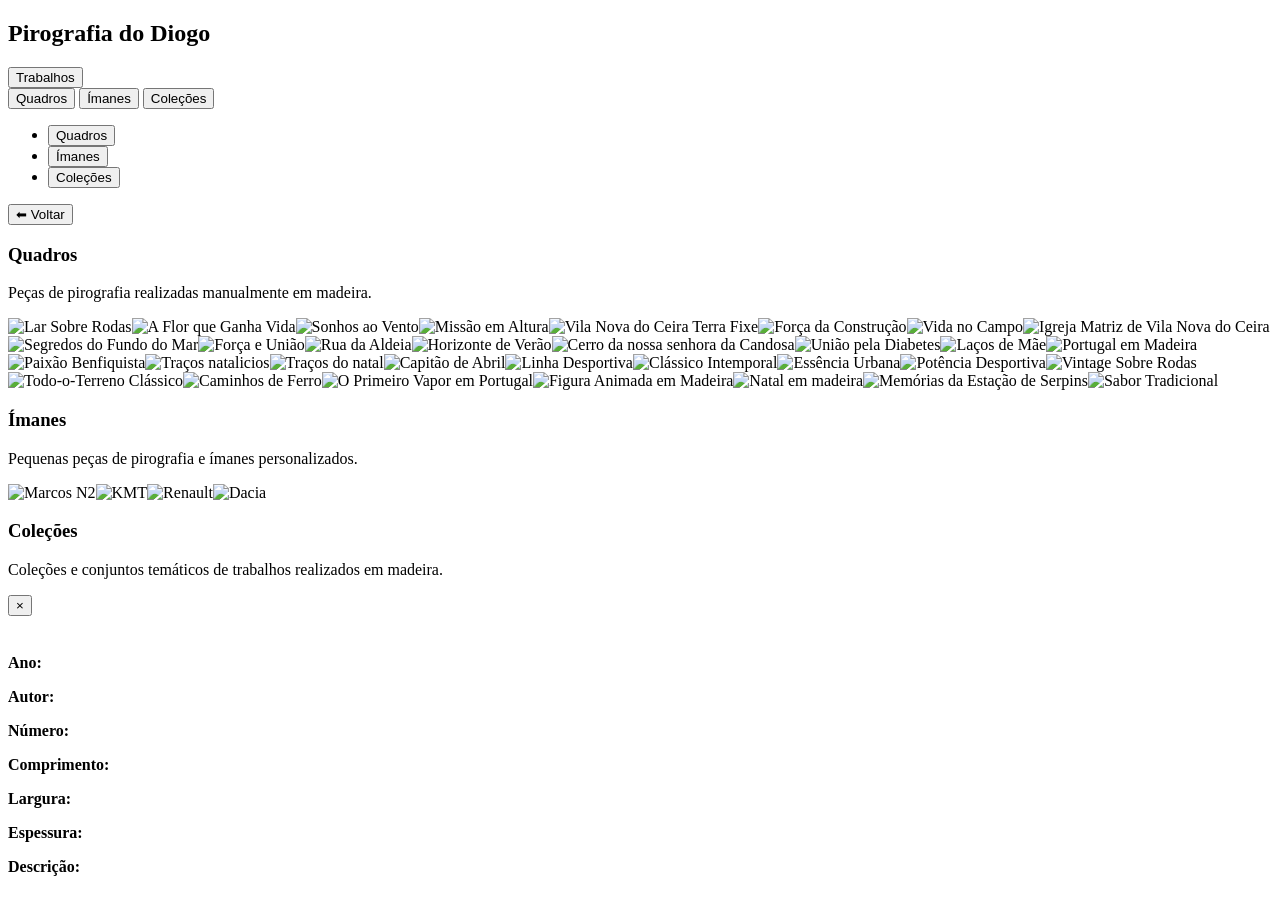
==== quadros.html @ be5df2a4 "Update quadros.html Signed-off-by: diogoarquiteto490-sys <diogoarquiteto490@gmail.com>" ====
<!DOCTYPE html>
<html lang="pt">
<head>
  <meta charset="UTF-8">
  <meta name="viewport" content="width=device-width, initial-scale=1.0">
  <title>Portfólio - Pirografia do Diogo</title>
  <link rel="stylesheet" href="style.css">
</head>
<body>
  <section id="capa">
    <div class="capa-conteudo">
      <h1 class="titulo-capa">Pirografia do Diogo</h1>
      <div class="capa-botoes">
        <button id="btnTrabalhos">Trabalhos</button>
      </div>
      <div id="subBotoes" class="hidden">
        <button class="btn-sub" data-target="quadros">Quadros</button>
        <button class="btn-sub" data-target="imans">Ímanes</button>
        <button class="btn-sub" data-target="colecoes">Coleções</button>
      </div>
    </div>
  </section>

  <section id="site" class="hidden">
    <nav class="tabs">
      <ul>
        <li><button class="tab active" data-tab="quadros">Quadros</button></li>
        <li><button class="tab" data-tab="imans">Ímanes</button></li>
        <li><button class="tab" data-tab="colecoes">Coleções</button></li>
      </ul>
    </nav>

    <button id="voltarCapa" class="voltar-menu">⬅ Voltar</button>

    <main>
      <section id="quadros" class="tab-content active">
        <h1>Quadros</h1>
        <p class="texto">Peças de pirografia realizadas manualmente em madeira.</p>
        <div id="listaQuadros" class="galeria"></div>
      </section>

      <section id="imans" class="tab-content">
        <h1>Ímanes</h1>
        <p class="texto">Pequenas peças de pirografia e ímanes personalizados.</p>
        <div id="listaImans" class="galeria"></div>
      </section>

      <section id="colecoes" class="tab-content">
        <h1>Coleções</h1>
        <p class="texto">Coleções e conjuntos temáticos de trabalhos realizados em madeira.</p>
        <div id="listaColecoes" class="galeria"></div>
      </section>
    </main>
  </section>

  <div id="modal" class="modal hidden">
    <div class="modal-box">
      <button class="close" aria-label="Fechar">&times;</button>
      <div class="modal-flex">
        <div class="modal-col-img">
          <img id="modalImg" src="" alt="">
        </div>
        <div class="modal-col-info">
          <h2 id="modalTitulo"></h2>
          <p><strong>Ano:</strong> <span id="modalAno"></span></p>
          <p><strong>Autor:</strong> <span id="modalAutor"></span></p>
          <p><strong>Número:</strong> <span id="modalNumero"></span></p>
          <p><strong>Comprimento:</strong> <span id="modalComp"></span></p>
          <p><strong>Largura:</strong> <span id="modalLarg"></span></p>
          <p><strong>Espessura:</strong> <span id="modalEsp"></span></p>
          <p><strong>Descrição:</strong></p>
          <p id="modalDesc"></p>
        </div>
      </div>
    </div>
  </div>

  <script src="script.js"></script>
</body>
</html>
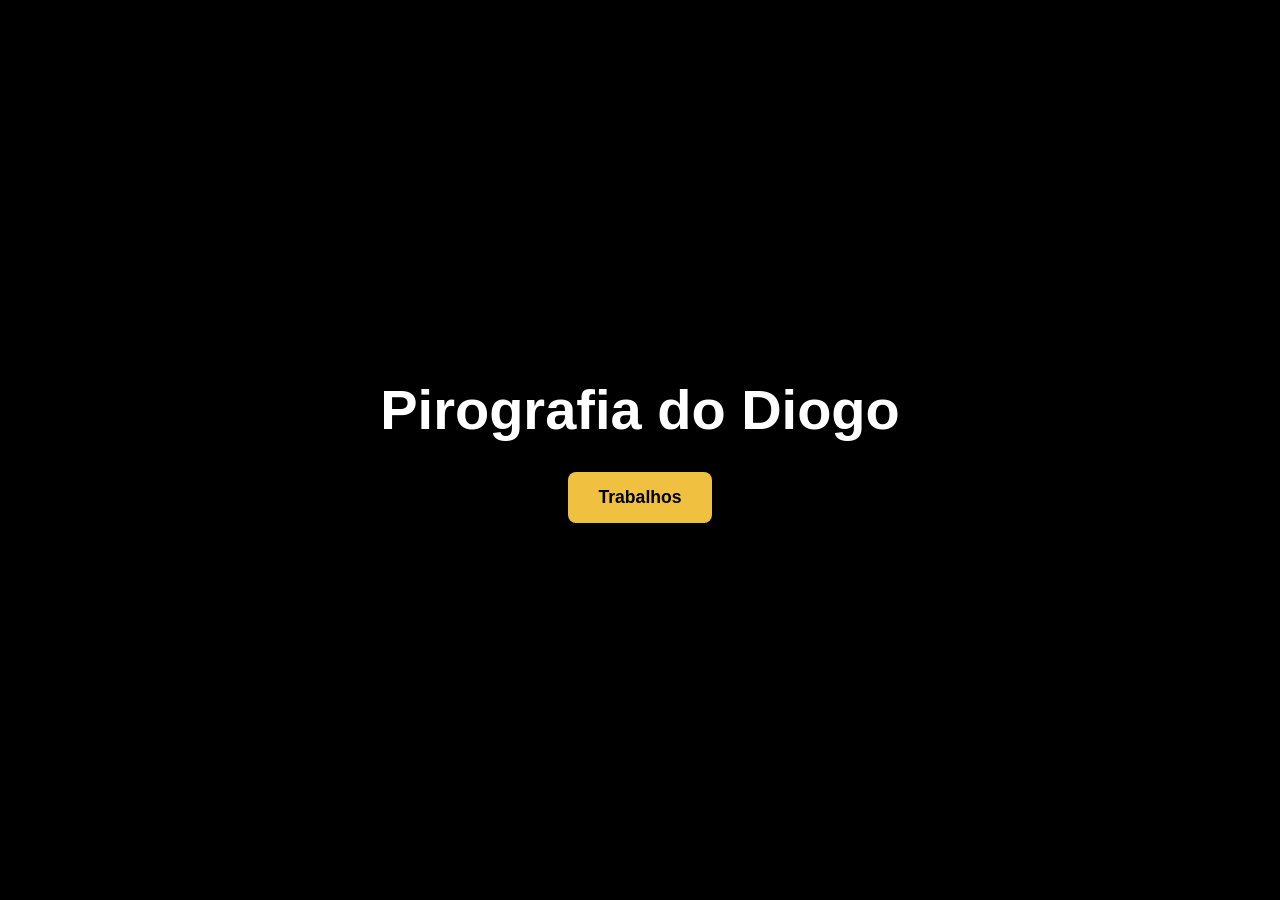
==== commit c1fa7cc7: "Refactor quadros.html structure and content Signed-off-by: diogoarquiteto490-sys <diogoarquiteto490@" ====
--- a/quadros.html
+++ b/quadros.html
@@ -3,10 +3,12 @@
 <head>
   <meta charset="UTF-8">
   <meta name="viewport" content="width=device-width, initial-scale=1.0">
-  <title>Portfólio - Pirografia do Diogo</title>
+  <title>Pirografia do Diogo</title>
   <link rel="stylesheet" href="style.css">
 </head>
 <body>
+
+  <!-- CAPA INICIAL -->
   <section id="capa">
     <div class="capa-conteudo">
       <h1 class="titulo-capa">Pirografia do Diogo</h1>
@@ -21,55 +23,61 @@
     </div>
   </section>
 
+  <!-- SITE PRINCIPAL -->
   <section id="site" class="hidden">
-    <nav class="tabs">
+    <header class="tabs">
       <ul>
-        <li><button class="tab active" data-tab="quadros">Quadros</button></li>
+        <li><button class="tab" data-tab="quadros">Quadros</button></li>
         <li><button class="tab" data-tab="imans">Ímanes</button></li>
         <li><button class="tab" data-tab="colecoes">Coleções</button></li>
       </ul>
-    </nav>
-
-    <button id="voltarCapa" class="voltar-menu">⬅ Voltar</button>
+      <button id="voltarCapa" class="voltar-menu">⬅ Voltar ao Menu</button>
+    </header>
 
     <main>
-      <section id="quadros" class="tab-content active">
-        <h1>Quadros</h1>
-        <p class="texto">Peças de pirografia realizadas manualmente em madeira.</p>
+      <!-- ABA QUADROS -->
+      <div id="quadros" class="tab-content">
+        <h2>Galeria de Quadros</h2>
         <div id="listaQuadros" class="galeria"></div>
-      </section>
+      </div>
 
-      <section id="imans" class="tab-content">
-        <h1>Ímanes</h1>
-        <p class="texto">Pequenas peças de pirografia e ímanes personalizados.</p>
+      <!-- ABA ÍMANES -->
+      <div id="imans" class="tab-content">
+        <h2>Galeria de Ímanes</h2>
         <div id="listaImans" class="galeria"></div>
-      </section>
+      </div>
 
-      <section id="colecoes" class="tab-content">
-        <h1>Coleções</h1>
-        <p class="texto">Coleções e conjuntos temáticos de trabalhos realizados em madeira.</p>
+      <!-- ABA COLEÇÕES -->
+      <div id="colecoes" class="tab-content">
+        <h2>Galeria de Coleções</h2>
         <div id="listaColecoes" class="galeria"></div>
-      </section>
+      </div>
     </main>
+
+    <footer class="rodape">
+      <p>&copy; Pirografia do Diogo - Todos os direitos reservados</p>
+    </footer>
   </section>
 
+  <!-- MODAL DE DETALHES -->
   <div id="modal" class="modal hidden">
     <div class="modal-box">
-      <button class="close" aria-label="Fechar">&times;</button>
+      <span class="close">&times;</span>
       <div class="modal-flex">
         <div class="modal-col-img">
-          <img id="modalImg" src="" alt="">
+          <img id="modalImg" src="" alt="Imagem da peça">
         </div>
         <div class="modal-col-info">
           <h2 id="modalTitulo"></h2>
           <p><strong>Ano:</strong> <span id="modalAno"></span></p>
           <p><strong>Autor:</strong> <span id="modalAutor"></span></p>
-          <p><strong>Número:</strong> <span id="modalNumero"></span></p>
+          <p><strong>Nº Peça:</strong> <span id="modalNumero"></span></p>
           <p><strong>Comprimento:</strong> <span id="modalComp"></span></p>
           <p><strong>Largura:</strong> <span id="modalLarg"></span></p>
           <p><strong>Espessura:</strong> <span id="modalEsp"></span></p>
+          <br>
           <p><strong>Descrição:</strong></p>
-          <p id="modalDesc"></p>
+          <p id="modalDesc" class="texto"></p>
         </div>
       </div>
     </div>
--- a/style.css
+++ b/style.css
@@ -0,0 +1,648 @@
+/* ==========================================
+   RESET
+   ========================================== */
+
+* {
+    margin: 0;
+    padding: 0;
+    box-sizing: border-box;
+}
+
+
+/* ==========================================
+   BODY
+   ========================================== */
+
+body {
+    font-family: 'Segoe UI', sans-serif;
+    background: #000;
+    color: #fff;
+}
+
+
+/* ==========================================
+   CLASSE HIDDEN
+   ========================================== */
+
+.hidden {
+    display: none !important;
+}
+
+
+/* ==========================================
+   CAPA
+   ========================================== */
+
+#capa {
+    height: 100vh;
+
+    background: url("logo.svg") center/cover no-repeat;
+
+    display: flex;
+    align-items: center;
+    justify-content: center;
+}
+
+
+.capa-conteudo {
+    background: rgba(0, 0, 0, 0.6);
+
+    padding: 40px;
+
+    border-radius: 15px;
+
+    text-align: center;
+}
+
+
+/* ==========================================
+   TÍTULO DA CAPA
+   ========================================== */
+
+.titulo-capa {
+    font-size: 3.5rem;
+
+    color: #fff;
+
+    margin-bottom: 30px;
+
+    text-shadow: 2px 2px 10px rgba(0, 0, 0, 1);
+}
+
+
+/* ==========================================
+   BOTÕES DA CAPA
+   ========================================== */
+
+.capa-botoes {
+    display: flex;
+
+    gap: 20px;
+
+    justify-content: center;
+}
+
+
+.capa-botoes button {
+    padding: 15px 30px;
+
+    cursor: pointer;
+
+    background: #f0c040;
+
+    border: none;
+
+    border-radius: 8px;
+
+    font-weight: bold;
+
+    font-size: 1.1rem;
+
+    transition: 0.3s;
+}
+
+
+.capa-botoes button:hover {
+    transform: scale(1.05);
+
+    background: #ffd45c;
+}
+
+
+/* ==========================================
+   SUB-BOTÕES
+   ========================================== */
+
+#subBotoes {
+    margin-top: 25px;
+
+    display: flex;
+
+    gap: 15px;
+
+    justify-content: center;
+
+    flex-wrap: wrap;
+}
+
+
+.btn-sub {
+    background: #fff !important;
+
+    color: #000 !important;
+
+    padding: 10px 25px !important;
+
+    border: 2px solid #f0c040 !important;
+
+    font-weight: bold;
+
+    border-radius: 5px;
+
+    cursor: pointer;
+
+    transition: 0.3s;
+}
+
+
+.btn-sub:hover {
+    background: #f0c040 !important;
+
+    color: #000 !important;
+
+    transform: scale(1.05);
+}
+
+
+/* ==========================================
+   BOTÃO COLEÇÕES
+   ========================================== */
+
+.btn-sub[data-target="colecoes"] {
+    background: #fff !important;
+
+    color: #000 !important;
+
+    border: 2px solid #f0c040 !important;
+}
+
+
+.btn-sub[data-target="colecoes"]:hover {
+    background: #f0c040 !important;
+
+    color: #000 !important;
+
+    transform: scale(1.05);
+}
+
+
+/* ==========================================
+   SITE
+   ========================================== */
+
+.tabs {
+    background: #111;
+
+    border-bottom: 1px solid #333;
+
+    padding: 10px;
+}
+
+
+.tabs ul {
+    list-style: none;
+
+    display: flex;
+
+    justify-content: center;
+
+    gap: 20px;
+
+    flex-wrap: wrap;
+}
+
+
+.tab {
+    background: none;
+
+    border: none;
+
+    color: #aaa;
+
+    cursor: pointer;
+
+    font-size: 1rem;
+
+    padding: 10px;
+
+    transition: 0.3s;
+}
+
+
+.tab:hover {
+    color: #fff;
+}
+
+
+.tab.active {
+    color: #f0c040;
+
+    border-bottom: 2px solid #f0c040;
+}
+
+
+.tab-content {
+    display: none;
+
+    padding: 40px;
+
+    text-align: center;
+}
+
+
+.tab-content.active {
+    display: block;
+}
+
+
+/* ==========================================
+   BOTÃO VOLTAR
+   ========================================== */
+
+.voltar-menu {
+    background: #333;
+
+    color: #fff;
+
+    border: none;
+
+    padding: 10px 20px;
+
+    cursor: pointer;
+
+    margin: 15px;
+
+    border-radius: 5px;
+
+    transition: 0.3s;
+}
+
+
+.voltar-menu:hover {
+    background: #f0c040;
+
+    color: #000;
+}
+
+
+/* ==========================================
+   GALERIA
+   ========================================== */
+
+.galeria {
+    display: flex;
+
+    flex-wrap: wrap;
+
+    justify-content: center;
+
+    gap: 20px;
+}
+
+
+.galeria img {
+    width: 180px;
+
+    height: 180px;
+
+    object-fit: cover;
+
+    border: 6px solid #3d2b1f;
+
+    padding: 3px;
+
+    background: #000;
+
+    box-shadow: 5px 5px 15px rgba(0, 0, 0, 0.8);
+
+    cursor: pointer;
+
+    transition: 0.3s;
+}
+
+
+.galeria img:hover {
+    transform: scale(1.1);
+
+    border-color: #f0c040;
+}
+
+
+/* ==========================================
+   COLEÇÕES
+   ========================================== */
+
+#colecoes {
+    width: 100%;
+}
+
+
+#listaColecoes {
+    display: flex;
+
+    flex-wrap: wrap;
+
+    justify-content: center;
+
+    gap: 20px;
+
+    margin-top: 25px;
+}
+
+
+#listaColecoes img {
+    width: 180px;
+
+    height: 180px;
+
+    object-fit: cover;
+
+    border: 6px solid #3d2b1f;
+
+    padding: 3px;
+
+    background: #000;
+
+    box-shadow: 5px 5px 15px rgba(0, 0, 0, 0.8);
+
+    cursor: pointer;
+
+    transition: 0.3s;
+}
+
+
+#listaColecoes img:hover {
+    transform: scale(1.1);
+
+    border-color: #f0c040;
+}
+
+
+/* ==========================================
+   MODAL
+   ========================================== */
+
+.modal {
+    position: fixed;
+
+    inset: 0;
+
+    background: rgba(0, 0, 0, 0.95);
+
+    display: flex;
+
+    align-items: center;
+
+    justify-content: center;
+
+    z-index: 3000;
+}
+
+
+/* ==========================================
+   CAIXA DO MODAL
+   ========================================== */
+
+.modal-box {
+    background: #000;
+
+    width: 900px;
+
+    height: 600px;
+
+    max-width: 95vw;
+
+    max-height: 90vh;
+
+    padding: 50px 30px;
+
+    border: 1px solid #333;
+
+    position: relative;
+
+    overflow: hidden;
+}
+
+
+/* ==========================================
+   MODAL - ESTRUTURA
+   ========================================== */
+
+.modal-flex {
+    display: flex;
+
+    height: 100%;
+
+    gap: 40px;
+}
+
+
+/* ==========================================
+   MODAL - IMAGEM
+   ========================================== */
+
+.modal-col-img {
+    flex: 0 0 500px;
+
+    height: 100%;
+
+    display: flex;
+
+    align-items: center;
+
+    justify-content: center;
+}
+
+
+.modal-col-img img {
+    max-width: 100%;
+
+    max-height: 100%;
+
+    object-fit: contain;
+
+    border: 1px solid #222;
+}
+
+
+/* ==========================================
+   MODAL - INFORMAÇÕES
+   ========================================== */
+
+.modal-col-info {
+    flex: 1;
+
+    color: #888;
+
+    text-align: left;
+
+    overflow-y: auto;
+}
+
+
+.modal-col-info span {
+    text-decoration: underline;
+
+    color: #ccc;
+}
+
+
+/* ==========================================
+   BOTÃO FECHAR MODAL
+   ========================================== */
+
+.close {
+    position: absolute;
+
+    top: 10px;
+
+    right: 20px;
+
+    font-size: 2.5rem;
+
+    cursor: pointer;
+
+    color: #fff;
+
+    transition: 0.3s;
+}
+
+
+.close:hover {
+    color: #f0c040;
+
+    transform: scale(1.1);
+}
+
+
+/* ==========================================
+   TEXTO
+   ========================================== */
+
+.texto {
+    color: white;
+
+    font-size: 16px;
+
+    margin-top: 20px;
+
+    text-align: justify;
+
+    max-width: 1200px;
+
+    margin-left: auto;
+
+    margin-right: auto;
+
+    line-height: 1.6;
+
+    display: block;
+}
+
+
+/* ==========================================
+   RODAPÉ
+   ========================================== */
+
+.rodape {
+    width: 100%;
+
+    background: #000;
+
+    color: white;
+
+    text-align: center;
+
+    padding: 20px;
+
+    font-size: 20px;
+
+    font-weight: bold;
+
+    border-top: 1px solid #333;
+}
+
+
+/* ==========================================
+   RESPONSIVO
+   ========================================== */
+
+@media (max-width: 850px) {
+
+    .modal-box {
+        width: 95%;
+
+        height: auto;
+
+        padding-top: 60px;
+
+        overflow-y: auto;
+    }
+
+
+    .modal-flex {
+        flex-direction: column;
+    }
+
+
+    .modal-col-img {
+        flex: 0 0 auto;
+
+        width: 100%;
+
+        height: 300px;
+    }
+
+}
+
+
+/* ==========================================
+   RESPONSIVO - TELEMÓVEL
+   ========================================== */
+
+@media (max-width: 600px) {
+
+    .titulo-capa {
+        font-size: 2.3rem;
+    }
+
+
+    .capa-conteudo {
+        width: 90%;
+
+        padding: 25px;
+    }
+
+
+    .capa-botoes {
+        flex-direction: column;
+
+        gap: 10px;
+    }
+
+
+    #subBotoes {
+        flex-direction: column;
+
+        align-items: center;
+    }
+
+
+    .btn-sub {
+        width: 200px;
+    }
+
+
+    .tab-content {
+        padding: 25px 10px;
+    }
+
+
+    .galeria {
+        gap: 12px;
+    }
+
+
+    .galeria img,
+    #listaColecoes img {
+        width: 140px;
+
+        height: 140px;
+    }
+
+
+    .modal-col-img {
+        height: 250px;
+    }
+
+}
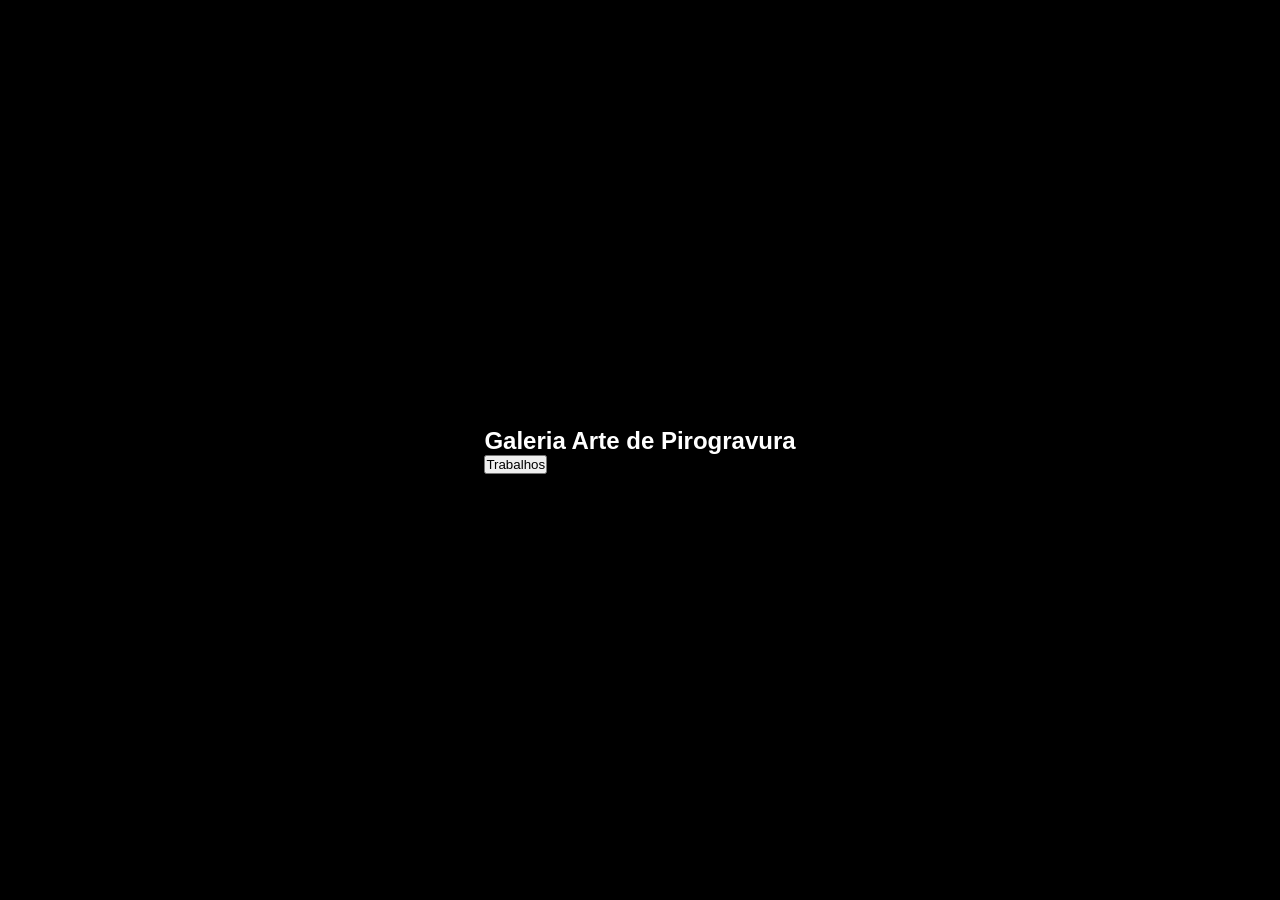
==== commit 8b5994bb: "Update title and structure of quadros.html Signed-off-by: diogoarquiteto490-sys <diogoarquiteto490@g" ====
--- a/quadros.html
+++ b/quadros.html
@@ -3,19 +3,19 @@
 <head>
   <meta charset="UTF-8">
   <meta name="viewport" content="width=device-width, initial-scale=1.0">
-  <title>Pirografia do Diogo</title>
+  <title>Galeria Arte de Pirogravura</title>
   <link rel="stylesheet" href="style.css">
 </head>
 <body>
 
   <!-- CAPA INICIAL -->
-  <section id="capa">
-    <div class="capa-conteudo">
-      <h1 class="titulo-capa">Pirografia do Diogo</h1>
-      <div class="capa-botoes">
-        <button id="btnTrabalhos">Trabalhos</button>
-      </div>
-      <div id="subBotoes" class="hidden">
+  <section id="capa" class="capa">
+    <div class="capa-content">
+      <h1>Galeria Arte de Pirogravura</h1>
+      <button id="btnTrabalhos" class="btn-main">Trabalhos</button>
+      
+      <!-- SUB-BOTÕES DA CAPA -->
+      <div id="subBotoes" class="sub-botoes hidden">
         <button class="btn-sub" data-target="quadros">Quadros</button>
         <button class="btn-sub" data-target="imans">Ímanes</button>
         <button class="btn-sub" data-target="colecoes">Coleções</button>
@@ -23,61 +23,52 @@
     </div>
   </section>
 
-  <!-- SITE PRINCIPAL -->
+  <!-- ÁREA PRINCIPAL DO SITE -->
   <section id="site" class="hidden">
+    <!-- MENU SUPERIOR (TABS) -->
     <header class="tabs">
       <ul>
-        <li><button class="tab" data-tab="quadros">Quadros</button></li>
+        <li><button class="tab active" data-tab="quadros">Quadros</button></li>
         <li><button class="tab" data-tab="imans">Ímanes</button></li>
         <li><button class="tab" data-tab="colecoes">Coleções</button></li>
       </ul>
       <button id="voltarCapa" class="voltar-menu">⬅ Voltar ao Menu</button>
     </header>
 
+    <!-- CONTEÚDO DAS ABAS -->
     <main>
-      <!-- ABA QUADROS -->
-      <div id="quadros" class="tab-content">
-        <h2>Galeria de Quadros</h2>
+      <!-- Secção Quadros -->
+      <div id="quadros" class="tab-content active">
         <div id="listaQuadros" class="galeria"></div>
       </div>
 
-      <!-- ABA ÍMANES -->
+      <!-- Secção Ímanes -->
       <div id="imans" class="tab-content">
-        <h2>Galeria de Ímanes</h2>
         <div id="listaImans" class="galeria"></div>
       </div>
 
-      <!-- ABA COLEÇÕES -->
+      <!-- Secção Coleções -->
       <div id="colecoes" class="tab-content">
-        <h2>Galeria de Coleções</h2>
         <div id="listaColecoes" class="galeria"></div>
       </div>
     </main>
-
-    <footer class="rodape">
-      <p>&copy; Pirografia do Diogo - Todos os direitos reservados</p>
-    </footer>
   </section>
 
   <!-- MODAL DE DETALHES -->
   <div id="modal" class="modal hidden">
-    <div class="modal-box">
+    <div class="modal-content">
       <span class="close">&times;</span>
-      <div class="modal-flex">
-        <div class="modal-col-img">
-          <img id="modalImg" src="" alt="Imagem da peça">
-        </div>
-        <div class="modal-col-info">
+      <div class="modal-body">
+        <img id="modalImg" src="" alt="Imagem do trabalho">
+        <div class="modal-info">
           <h2 id="modalTitulo"></h2>
           <p><strong>Ano:</strong> <span id="modalAno"></span></p>
           <p><strong>Autor:</strong> <span id="modalAutor"></span></p>
-          <p><strong>Nº Peça:</strong> <span id="modalNumero"></span></p>
+          <p><strong>Número:</strong> <span id="modalNumero"></span></p>
           <p><strong>Comprimento:</strong> <span id="modalComp"></span></p>
           <p><strong>Largura:</strong> <span id="modalLarg"></span></p>
           <p><strong>Espessura:</strong> <span id="modalEsp"></span></p>
-          <br>
-          <p><strong>Descrição:</strong></p>
-          <p id="modalDesc" class="texto"></p>
+          <p id="modalDesc"></p>
         </div>
       </div>
     </div>
--- a/style.css
+++ b/style.css
@@ -1,648 +1,255 @@
-/* ==========================================
-   RESET
-   ========================================== */
-
-* {
-    margin: 0;
-    padding: 0;
-    box-sizing: border-box;
-}
-
-
-/* ==========================================
-   BODY
-   ========================================== */
-
-body {
-    font-family: 'Segoe UI', sans-serif;
-    background: #000;
-    color: #fff;
-}
-
-
-/* ==========================================
-   CLASSE HIDDEN
-   ========================================== */
-
-.hidden {
-    display: none !important;
-}
-
-
-/* ==========================================
-   CAPA
-   ========================================== */
-
-#capa {
-    height: 100vh;
-
-    background: url("logo.svg") center/cover no-repeat;
-
-    display: flex;
-    align-items: center;
-    justify-content: center;
-}
-
-
-.capa-conteudo {
-    background: rgba(0, 0, 0, 0.6);
-
-    padding: 40px;
-
-    border-radius: 15px;
-
-    text-align: center;
-}
-
-
-/* ==========================================
-   TÍTULO DA CAPA
-   ========================================== */
+* { 
+  margin: 0; 
+  padding: 0; 
+  box-sizing: border-box; 
+}
+
+body { 
+  font-family: 'Segoe UI', sans-serif; 
+  background: #000; 
+  color: #fff; 
+}
+
+.hidden { 
+  display: none !important; 
+}
+
+/* CAPA */
+#capa { 
+  height: 100vh; 
+  background: url("logo.svg") center/cover no-repeat; 
+  display: flex; 
+  align-items: center; 
+  justify-content: center; 
+}
+
+.capa-conteudo { 
+  background: rgba(0,0,0,0.6); 
+  padding: 40px; 
+  border-radius: 15px; 
+  text-align: center; 
+}
 
 .titulo-capa {
-    font-size: 3.5rem;
-
-    color: #fff;
-
-    margin-bottom: 30px;
-
-    text-shadow: 2px 2px 10px rgba(0, 0, 0, 1);
-}
-
-
-/* ==========================================
-   BOTÕES DA CAPA
-   ========================================== */
-
-.capa-botoes {
-    display: flex;
-
-    gap: 20px;
-
-    justify-content: center;
-}
-
-
-.capa-botoes button {
-    padding: 15px 30px;
-
-    cursor: pointer;
-
-    background: #f0c040;
-
-    border: none;
-
-    border-radius: 8px;
-
-    font-weight: bold;
-
-    font-size: 1.1rem;
-
-    transition: 0.3s;
-}
-
-
-.capa-botoes button:hover {
-    transform: scale(1.05);
-
-    background: #ffd45c;
-}
-
-
-/* ==========================================
-   SUB-BOTÕES
-   ========================================== */
-
-#subBotoes {
-    margin-top: 25px;
-
-    display: flex;
-
-    gap: 15px;
-
-    justify-content: center;
-
-    flex-wrap: wrap;
-}
-
-
-.btn-sub {
-    background: #fff !important;
-
-    color: #000 !important;
-
-    padding: 10px 25px !important;
-
-    border: 2px solid #f0c040 !important;
-
-    font-weight: bold;
-
-    border-radius: 5px;
-
-    cursor: pointer;
-
-    transition: 0.3s;
-}
-
-
-.btn-sub:hover {
-    background: #f0c040 !important;
-
-    color: #000 !important;
-
-    transform: scale(1.05);
-}
-
-
-/* ==========================================
-   BOTÃO COLEÇÕES
-   ========================================== */
-
-.btn-sub[data-target="colecoes"] {
-    background: #fff !important;
-
-    color: #000 !important;
-
-    border: 2px solid #f0c040 !important;
-}
-
-
-.btn-sub[data-target="colecoes"]:hover {
-    background: #f0c040 !important;
-
-    color: #000 !important;
-
-    transform: scale(1.05);
-}
-
-
-/* ==========================================
-   SITE
-   ========================================== */
-
-.tabs {
-    background: #111;
-
-    border-bottom: 1px solid #333;
-
-    padding: 10px;
-}
-
-
-.tabs ul {
-    list-style: none;
-
-    display: flex;
-
-    justify-content: center;
-
-    gap: 20px;
-
-    flex-wrap: wrap;
-}
-
-
-.tab {
-    background: none;
-
-    border: none;
-
-    color: #aaa;
-
-    cursor: pointer;
-
-    font-size: 1rem;
-
-    padding: 10px;
-
-    transition: 0.3s;
-}
-
-
-.tab:hover {
-    color: #fff;
-}
-
-
-.tab.active {
-    color: #f0c040;
-
-    border-bottom: 2px solid #f0c040;
-}
-
-
-.tab-content {
-    display: none;
-
-    padding: 40px;
-
-    text-align: center;
-}
-
-
-.tab-content.active {
-    display: block;
-}
-
-
-/* ==========================================
-   BOTÃO VOLTAR
-   ========================================== */
-
-.voltar-menu {
-    background: #333;
-
-    color: #fff;
-
-    border: none;
-
-    padding: 10px 20px;
-
-    cursor: pointer;
-
-    margin: 15px;
-
-    border-radius: 5px;
-
-    transition: 0.3s;
-}
-
-
-.voltar-menu:hover {
-    background: #f0c040;
-
-    color: #000;
-}
-
-
-/* ==========================================
-   GALERIA
-   ========================================== */
-
-.galeria {
-    display: flex;
-
-    flex-wrap: wrap;
-
-    justify-content: center;
-
-    gap: 20px;
-}
-
-
-.galeria img {
-    width: 180px;
-
-    height: 180px;
-
-    object-fit: cover;
-
-    border: 6px solid #3d2b1f;
-
-    padding: 3px;
-
-    background: #000;
-
-    box-shadow: 5px 5px 15px rgba(0, 0, 0, 0.8);
-
-    cursor: pointer;
-
-    transition: 0.3s;
-}
-
-
-.galeria img:hover {
-    transform: scale(1.1);
-
-    border-color: #f0c040;
-}
-
-
-/* ==========================================
-   COLEÇÕES
-   ========================================== */
-
-#colecoes {
-    width: 100%;
-}
-
-
-#listaColecoes {
-    display: flex;
-
-    flex-wrap: wrap;
-
-    justify-content: center;
-
-    gap: 20px;
-
-    margin-top: 25px;
-}
-
-
-#listaColecoes img {
-    width: 180px;
-
-    height: 180px;
-
-    object-fit: cover;
-
-    border: 6px solid #3d2b1f;
-
-    padding: 3px;
-
-    background: #000;
-
-    box-shadow: 5px 5px 15px rgba(0, 0, 0, 0.8);
-
-    cursor: pointer;
-
-    transition: 0.3s;
-}
-
-
-#listaColecoes img:hover {
-    transform: scale(1.1);
-
-    border-color: #f0c040;
-}
-
-
-/* ==========================================
-   MODAL
-   ========================================== */
-
-.modal {
-    position: fixed;
-
-    inset: 0;
-
-    background: rgba(0, 0, 0, 0.95);
-
-    display: flex;
-
-    align-items: center;
-
-    justify-content: center;
-
-    z-index: 3000;
-}
-
-
-/* ==========================================
-   CAIXA DO MODAL
-   ========================================== */
+  font-size: 3.5rem; 
+  color: #fff; 
+  margin-bottom: 30px;
+  text-shadow: 2px 2px 10px rgba(0,0,0,1);
+}
+
+.capa-botoes { 
+  display: flex; 
+  gap: 20px; 
+  justify-content: center; 
+}
+
+.capa-botoes button { 
+  padding: 15px 30px; 
+  cursor: pointer; 
+  background: #f0c040; 
+  border: none; 
+  border-radius: 8px; 
+  font-weight: bold; 
+  font-size: 1.1rem;
+}
+
+/* SUB-BOTÕES */
+#subBotoes { 
+  margin-top: 25px; 
+  display: flex; 
+  gap: 15px; 
+  justify-content: center; 
+}
+
+.btn-sub { 
+  background: #fff !important; 
+  color: #000 !important; 
+  padding: 10px 25px !important; 
+  border: 2px solid #f0c040 !important; 
+  font-weight: bold; 
+  border-radius: 5px; 
+  cursor: pointer;
+}
+
+/* SITE */
+.tabs { 
+  background: #111; 
+  border-bottom: 1px solid #333; 
+  padding: 10px; 
+  display: flex;
+  align-items: center;
+  justify-content: space-between;
+}
+
+.tabs ul { 
+  list-style: none; 
+  display: flex; 
+  justify-content: center; 
+  gap: 20px; 
+  width: 100%;
+}
+
+.tab { 
+  background: none; 
+  border: none; 
+  color: #aaa; 
+  cursor: pointer; 
+  font-size: 1rem; 
+  padding: 10px; 
+}
+
+.tab.active { 
+  color: #f0c040; 
+  border-bottom: 2px solid #f0c040; 
+}
+
+.tab-content { 
+  display: none; 
+  padding: 40px; 
+  text-align: center; 
+}
+
+.tab-content.active { 
+  display: block; 
+}
+
+.voltar-menu { 
+  background: #333; 
+  color: #fff; 
+  border: none; 
+  padding: 10px 20px; 
+  cursor: pointer; 
+  margin: 15px; 
+  border-radius: 5px; 
+}
+
+/* GALERIA */
+.galeria { 
+  display: flex; 
+  flex-wrap: wrap; 
+  justify-content: center; 
+  gap: 20px; 
+  margin-top: 20px;
+}
+
+.galeria img { 
+  width: 180px; 
+  height: 180px; 
+  object-fit: cover; 
+  border: 6px solid #3d2b1f; 
+  padding: 3px; 
+  background: #000;
+  box-shadow: 5px 5px 15px rgba(0,0,0,0.8); 
+  cursor: pointer; 
+  transition: 0.3s;
+}
+
+.galeria img:hover { 
+  transform: scale(1.1); 
+  border-color: #f0c040; 
+}
+
+/* MODAL FIXO (900x600) */
+.modal { 
+  position: fixed; 
+  inset: 0; 
+  background: rgba(0,0,0,0.95); 
+  display: flex; 
+  align-items: center; 
+  justify-content: center; 
+  z-index: 3000; 
+}
 
 .modal-box {
-    background: #000;
-
-    width: 900px;
-
-    height: 600px;
-
-    max-width: 95vw;
-
-    max-height: 90vh;
-
-    padding: 50px 30px;
-
-    border: 1px solid #333;
-
-    position: relative;
-
-    overflow: hidden;
-}
-
-
-/* ==========================================
-   MODAL - ESTRUTURA
-   ========================================== */
-
-.modal-flex {
-    display: flex;
-
-    height: 100%;
-
-    gap: 40px;
-}
-
-
-/* ==========================================
-   MODAL - IMAGEM
-   ========================================== */
-
-.modal-col-img {
-    flex: 0 0 500px;
-
-    height: 100%;
-
-    display: flex;
-
-    align-items: center;
-
-    justify-content: center;
-}
-
-
-.modal-col-img img {
-    max-width: 100%;
-
-    max-height: 100%;
-
-    object-fit: contain;
-
-    border: 1px solid #222;
-}
-
-
-/* ==========================================
-   MODAL - INFORMAÇÕES
-   ========================================== */
-
-.modal-col-info {
-    flex: 1;
-
-    color: #888;
-
-    text-align: left;
-
-    overflow-y: auto;
-}
-
-
-.modal-col-info span {
-    text-decoration: underline;
-
-    color: #ccc;
-}
-
-
-/* ==========================================
-   BOTÃO FECHAR MODAL
-   ========================================== */
-
-.close {
-    position: absolute;
-
-    top: 10px;
-
-    right: 20px;
-
-    font-size: 2.5rem;
-
-    cursor: pointer;
-
-    color: #fff;
-
-    transition: 0.3s;
-}
-
-
-.close:hover {
-    color: #f0c040;
-
-    transform: scale(1.1);
-}
-
-
-/* ==========================================
-   TEXTO
-   ========================================== */
+  background: #000; 
+  width: 900px; 
+  height: 600px; 
+  max-width: 95vw; 
+  max-height: 90vh; 
+  padding: 50px 30px;
+  border: 1px solid #333; 
+  position: relative; 
+  overflow: hidden;
+}
+
+.modal-flex { 
+  display: flex; 
+  height: 100%; 
+  gap: 40px; 
+}
+
+.modal-col-img { 
+  flex: 0 0 500px; 
+  height: 100%; 
+  display: flex; 
+  align-items: center; 
+  justify-content: center; 
+}
+
+.modal-col-img img { 
+  max-width: 100%; 
+  max-height: 100%; 
+  object-fit: contain; 
+  border: 1px solid #222; 
+}
+
+.modal-col-info { 
+  flex: 1; 
+  color: #888; 
+  text-align: left; 
+  overflow-y: auto; 
+}
+
+.modal-col-info span { 
+  text-decoration: underline; 
+  color: #ccc; 
+}
+
+.close { 
+  position: absolute; 
+  top: 10px; 
+  right: 20px; 
+  font-size: 2.5rem; 
+  cursor: pointer; 
+  color: #fff; 
+}
+
+@media (max-width: 850px) {
+  .modal-box { 
+    width: 95%; 
+    height: auto; 
+    padding-top: 60px; 
+    overflow-y: auto; 
+  }
+  .modal-flex { 
+    flex-direction: column; 
+  }
+  .modal-col-img { 
+    flex: 0 0 auto; 
+    width: 100%; 
+    height: 300px; 
+  }
+}
 
 .texto {
-    color: white;
-
-    font-size: 16px;
-
-    margin-top: 20px;
-
-    text-align: justify;
-
-    max-width: 1200px;
-
-    margin-left: auto;
-
-    margin-right: auto;
-
-    line-height: 1.6;
-
-    display: block;
-}
-
-
-/* ==========================================
-   RODAPÉ
-   ========================================== */
+  color: white;
+  font-size: 16px;
+  margin-top: 20px;
+  text-align: justify;
+  max-width: 1200px;
+  margin-left: auto;
+  margin-right: auto;
+  line-height: 1.6;
+  display: block;
+}
 
 .rodape {
-    width: 100%;
-
-    background: #000;
-
-    color: white;
-
-    text-align: center;
-
-    padding: 20px;
-
-    font-size: 20px;
-
-    font-weight: bold;
-
-    border-top: 1px solid #333;
-}
-
-
-/* ==========================================
-   RESPONSIVO
-   ========================================== */
-
-@media (max-width: 850px) {
-
-    .modal-box {
-        width: 95%;
-
-        height: auto;
-
-        padding-top: 60px;
-
-        overflow-y: auto;
-    }
-
-
-    .modal-flex {
-        flex-direction: column;
-    }
-
-
-    .modal-col-img {
-        flex: 0 0 auto;
-
-        width: 100%;
-
-        height: 300px;
-    }
-
-}
-
-
-/* ==========================================
-   RESPONSIVO - TELEMÓVEL
-   ========================================== */
-
-@media (max-width: 600px) {
-
-    .titulo-capa {
-        font-size: 2.3rem;
-    }
-
-
-    .capa-conteudo {
-        width: 90%;
-
-        padding: 25px;
-    }
-
-
-    .capa-botoes {
-        flex-direction: column;
-
-        gap: 10px;
-    }
-
-
-    #subBotoes {
-        flex-direction: column;
-
-        align-items: center;
-    }
-
-
-    .btn-sub {
-        width: 200px;
-    }
-
-
-    .tab-content {
-        padding: 25px 10px;
-    }
-
-
-    .galeria {
-        gap: 12px;
-    }
-
-
-    .galeria img,
-    #listaColecoes img {
-        width: 140px;
-
-        height: 140px;
-    }
-
-
-    .modal-col-img {
-        height: 250px;
-    }
-
-}
+  width: 100%;
+  background: #000;
+  color: white;
+  text-align: center;
+  padding: 20px;
+  font-size: 20px;
+  font-weight: bold;
+  border-top: 1px solid #333;
+}
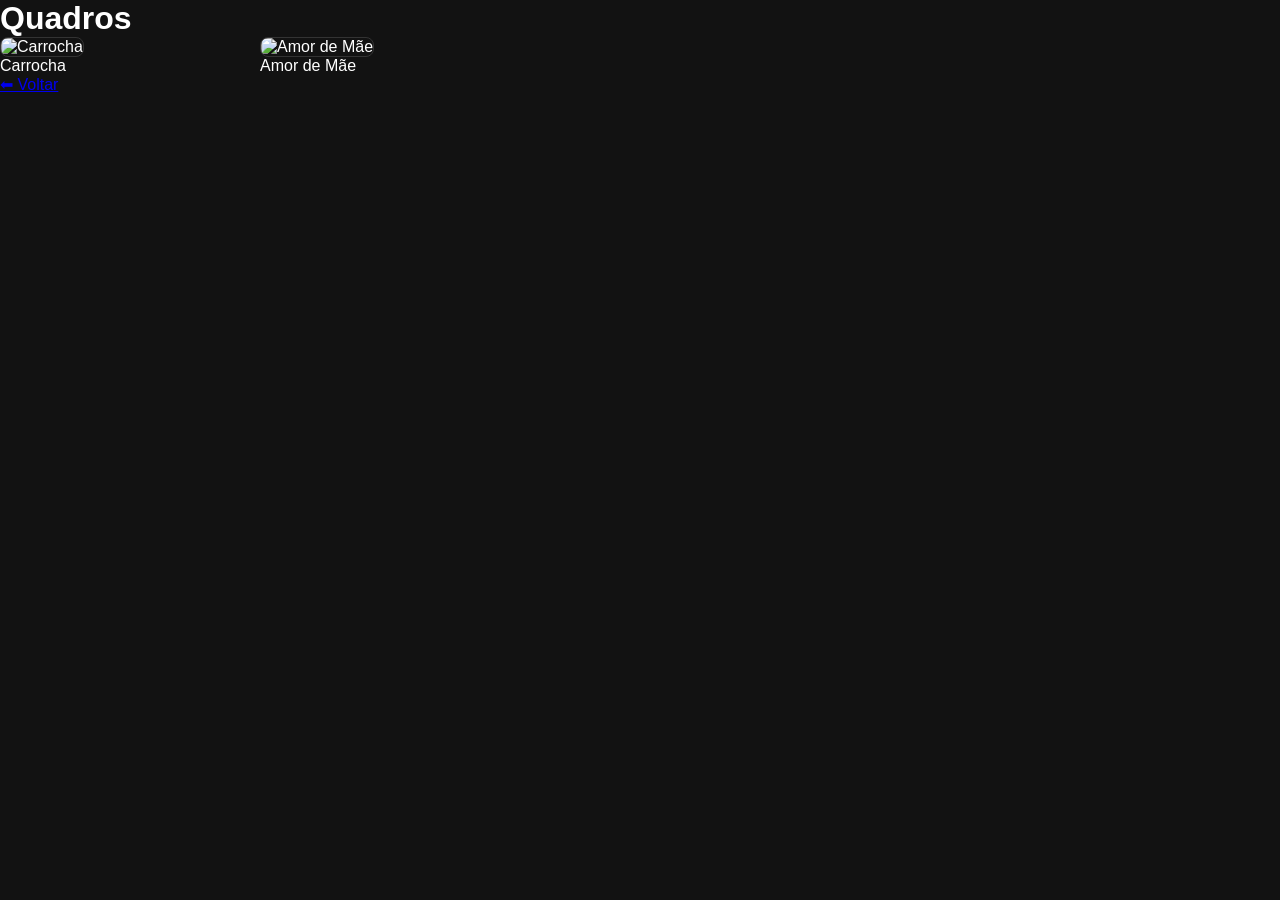
==== commit 9c2c8916: "Add files via upload Signed-off-by: diogoarquiteto490-sys <diogoarquiteto490@gmail.com>" ====
--- a/quadros.html
+++ b/quadros.html
@@ -2,78 +2,24 @@
 <html lang="pt">
 <head>
   <meta charset="UTF-8">
-  <meta name="viewport" content="width=device-width, initial-scale=1.0">
-  <title>Galeria Arte de Pirogravura</title>
+  <title>Quadros - Pirografia do Diogo</title>
   <link rel="stylesheet" href="style.css">
 </head>
 <body>
+  <h1>Quadros</h1>
 
-  <!-- CAPA INICIAL -->
-  <section id="capa" class="capa">
-    <div class="capa-content">
-      <h1>Galeria Arte de Pirogravura</h1>
-      <button id="btnTrabalhos" class="btn-main">Trabalhos</button>
-      
-      <!-- SUB-BOTÕES DA CAPA -->
-      <div id="subBotoes" class="sub-botoes hidden">
-        <button class="btn-sub" data-target="quadros">Quadros</button>
-        <button class="btn-sub" data-target="imans">Ímanes</button>
-        <button class="btn-sub" data-target="colecoes">Coleções</button>
-      </div>
+  <div class="galeria">
+    <div class="item">
+      <img src="imagens/carrocha.jpg" alt="Carrocha">
+      <p>Carrocha</p>
     </div>
-  </section>
 
-  <!-- ÁREA PRINCIPAL DO SITE -->
-  <section id="site" class="hidden">
-    <!-- MENU SUPERIOR (TABS) -->
-    <header class="tabs">
-      <ul>
-        <li><button class="tab active" data-tab="quadros">Quadros</button></li>
-        <li><button class="tab" data-tab="imans">Ímanes</button></li>
-        <li><button class="tab" data-tab="colecoes">Coleções</button></li>
-      </ul>
-      <button id="voltarCapa" class="voltar-menu">⬅ Voltar ao Menu</button>
-    </header>
-
-    <!-- CONTEÚDO DAS ABAS -->
-    <main>
-      <!-- Secção Quadros -->
-      <div id="quadros" class="tab-content active">
-        <div id="listaQuadros" class="galeria"></div>
-      </div>
-
-      <!-- Secção Ímanes -->
-      <div id="imans" class="tab-content">
-        <div id="listaImans" class="galeria"></div>
-      </div>
-
-      <!-- Secção Coleções -->
-      <div id="colecoes" class="tab-content">
-        <div id="listaColecoes" class="galeria"></div>
-      </div>
-    </main>
-  </section>
-
-  <!-- MODAL DE DETALHES -->
-  <div id="modal" class="modal hidden">
-    <div class="modal-content">
-      <span class="close">&times;</span>
-      <div class="modal-body">
-        <img id="modalImg" src="" alt="Imagem do trabalho">
-        <div class="modal-info">
-          <h2 id="modalTitulo"></h2>
-          <p><strong>Ano:</strong> <span id="modalAno"></span></p>
-          <p><strong>Autor:</strong> <span id="modalAutor"></span></p>
-          <p><strong>Número:</strong> <span id="modalNumero"></span></p>
-          <p><strong>Comprimento:</strong> <span id="modalComp"></span></p>
-          <p><strong>Largura:</strong> <span id="modalLarg"></span></p>
-          <p><strong>Espessura:</strong> <span id="modalEsp"></span></p>
-          <p id="modalDesc"></p>
-        </div>
-      </div>
+    <div class="item">
+      <img src="imagens/amor-mae.jpg" alt="Amor de Mãe">
+      <p>Amor de Mãe</p>
     </div>
   </div>
 
-  <script src="script.js"></script>
+  <a href="index.html">⬅ Voltar</a>
 </body>
 </html>
--- a/style.css
+++ b/style.css
@@ -1,255 +1,181 @@
-* { 
-  margin: 0; 
-  padding: 0; 
-  box-sizing: border-box; 
+* {
+  box-sizing: border-box;
+  margin: 0;
+  padding: 0;
+  font-family: Arial, sans-serif;
 }
 
-body { 
-  font-family: 'Segoe UI', sans-serif; 
-  background: #000; 
-  color: #fff; 
+body {
+  background-color: #121212;
+  color: #fff;
 }
 
-.hidden { 
-  display: none !important; 
+/* Utilitários */
+.hidden {
+  display: none !important;
 }
 
 /* CAPA */
-#capa { 
-  height: 100vh; 
-  background: url("logo.svg") center/cover no-repeat; 
-  display: flex; 
-  align-items: center; 
-  justify-content: center; 
+.capa {
+  height: 100vh;
+  display: flex;
+  justify-content: center;
+  align-items: center;
+  text-align: center;
+  background: linear-gradient(135deg, #1e1e1e, #0a0a0a);
 }
 
-.capa-conteudo { 
-  background: rgba(0,0,0,0.6); 
-  padding: 40px; 
-  border-radius: 15px; 
-  text-align: center; 
+.capa-content h1 {
+  font-size: 3rem;
+  margin-bottom: 20px;
 }
 
-.titulo-capa {
-  font-size: 3.5rem; 
-  color: #fff; 
-  margin-bottom: 30px;
-  text-shadow: 2px 2px 10px rgba(0,0,0,1);
+.btn-main, .btn-sub, .tab, .voltar-menu {
+  background-color: #ff9800;
+  color: #000;
+  border: none;
+  padding: 12px 24px;
+  font-size: 1rem;
+  font-weight: bold;
+  cursor: pointer;
+  border-radius: 5px;
+  transition: 0.3s;
 }
 
-.capa-botoes { 
-  display: flex; 
-  gap: 20px; 
-  justify-content: center; 
+.btn-main:hover, .btn-sub:hover, .tab:hover, .voltar-menu:hover {
+  background-color: #e68a00;
 }
 
-.capa-botoes button { 
-  padding: 15px 30px; 
-  cursor: pointer; 
-  background: #f0c040; 
-  border: none; 
-  border-radius: 8px; 
-  font-weight: bold; 
-  font-size: 1.1rem;
+.sub-botoes {
+  margin-top: 20px;
+  display: flex;
+  gap: 15px;
+  justify-content: center;
 }
 
-/* SUB-BOTÕES */
-#subBotoes { 
-  margin-top: 25px; 
-  display: flex; 
-  gap: 15px; 
-  justify-content: center; 
-}
-
-.btn-sub { 
-  background: #fff !important; 
-  color: #000 !important; 
-  padding: 10px 25px !important; 
-  border: 2px solid #f0c040 !important; 
-  font-weight: bold; 
-  border-radius: 5px; 
-  cursor: pointer;
-}
-
-/* SITE */
-.tabs { 
-  background: #111; 
-  border-bottom: 1px solid #333; 
-  padding: 10px; 
+/* TABS / MENU SUPERIOR */
+.tabs {
+  background-color: #1e1e1e;
+  padding: 15px 20px;
   display: flex;
   align-items: center;
   justify-content: space-between;
+  border-bottom: 2px solid #333;
 }
 
-.tabs ul { 
-  list-style: none; 
-  display: flex; 
-  justify-content: center; 
-  gap: 20px; 
-  width: 100%;
+.tabs ul {
+  list-style: none;
+  display: flex;
+  gap: 15px;
 }
 
-.tab { 
-  background: none; 
-  border: none; 
-  color: #aaa; 
-  cursor: pointer; 
-  font-size: 1rem; 
-  padding: 10px; 
+.tab {
+  background-color: #333;
+  color: #fff;
 }
 
-.tab.active { 
-  color: #f0c040; 
-  border-bottom: 2px solid #f0c040; 
+.tab.active {
+  background-color: #ff9800;
+  color: #000;
 }
 
-.tab-content { 
-  display: none; 
-  padding: 40px; 
-  text-align: center; 
+/* GALERIA E CONTEÚDO */
+main {
+  padding: 30px;
 }
 
-.tab-content.active { 
-  display: block; 
+.tab-content {
+  display: none;
 }
 
-.voltar-menu { 
-  background: #333; 
-  color: #fff; 
-  border: none; 
-  padding: 10px 20px; 
-  cursor: pointer; 
-  margin: 15px; 
-  border-radius: 5px; 
-}
-
-/* GALERIA */
-.galeria { 
-  display: flex; 
-  flex-wrap: wrap; 
-  justify-content: center; 
-  gap: 20px; 
-  margin-top: 20px;
-}
-
-.galeria img { 
-  width: 180px; 
-  height: 180px; 
-  object-fit: cover; 
-  border: 6px solid #3d2b1f; 
-  padding: 3px; 
-  background: #000;
-  box-shadow: 5px 5px 15px rgba(0,0,0,0.8); 
-  cursor: pointer; 
-  transition: 0.3s;
-}
-
-.galeria img:hover { 
-  transform: scale(1.1); 
-  border-color: #f0c040; 
-}
-
-/* MODAL FIXO (900x600) */
-.modal { 
-  position: fixed; 
-  inset: 0; 
-  background: rgba(0,0,0,0.95); 
-  display: flex; 
-  align-items: center; 
-  justify-content: center; 
-  z-index: 3000; 
-}
-
-.modal-box {
-  background: #000; 
-  width: 900px; 
-  height: 600px; 
-  max-width: 95vw; 
-  max-height: 90vh; 
-  padding: 50px 30px;
-  border: 1px solid #333; 
-  position: relative; 
-  overflow: hidden;
-}
-
-.modal-flex { 
-  display: flex; 
-  height: 100%; 
-  gap: 40px; 
-}
-
-.modal-col-img { 
-  flex: 0 0 500px; 
-  height: 100%; 
-  display: flex; 
-  align-items: center; 
-  justify-content: center; 
-}
-
-.modal-col-img img { 
-  max-width: 100%; 
-  max-height: 100%; 
-  object-fit: contain; 
-  border: 1px solid #222; 
-}
-
-.modal-col-info { 
-  flex: 1; 
-  color: #888; 
-  text-align: left; 
-  overflow-y: auto; 
-}
-
-.modal-col-info span { 
-  text-decoration: underline; 
-  color: #ccc; 
-}
-
-.close { 
-  position: absolute; 
-  top: 10px; 
-  right: 20px; 
-  font-size: 2.5rem; 
-  cursor: pointer; 
-  color: #fff; 
-}
-
-@media (max-width: 850px) {
-  .modal-box { 
-    width: 95%; 
-    height: auto; 
-    padding-top: 60px; 
-    overflow-y: auto; 
-  }
-  .modal-flex { 
-    flex-direction: column; 
-  }
-  .modal-col-img { 
-    flex: 0 0 auto; 
-    width: 100%; 
-    height: 300px; 
-  }
-}
-
-.texto {
-  color: white;
-  font-size: 16px;
-  margin-top: 20px;
-  text-align: justify;
-  max-width: 1200px;
-  margin-left: auto;
-  margin-right: auto;
-  line-height: 1.6;
+.tab-content.active {
   display: block;
 }
 
-.rodape {
+.galeria {
+  display: grid;
+  grid-template-columns: repeat(auto-fill, minmax(220px, 1fr));
+  gap: 20px;
+}
+
+.galeria img {
   width: 100%;
-  background: #000;
-  color: white;
-  text-align: center;
-  padding: 20px;
-  font-size: 20px;
-  font-weight: bold;
-  border-top: 1px solid #333;
+  height: 220px;
+  object-fit: cover;
+  border-radius: 8px;
+  cursor: pointer;
+  transition: transform 0.3s, box-shadow 0.3s;
+  border: 1px solid #333;
 }
+
+.galeria img:hover {
+  transform: scale(1.04);
+  box-shadow: 0 8px 20px rgba(255, 152, 0, 0.3);
+}
+
+/* MODAL */
+.modal {
+  position: fixed;
+  top: 0;
+  left: 0;
+  width: 100%;
+  height: 100%;
+  background: rgba(0, 0, 0, 0.85);
+  display: flex;
+  justify-content: center;
+  align-items: center;
+  z-index: 1000;
+}
+
+.modal-content {
+  background: #1e1e1e;
+  padding: 25px;
+  border-radius: 10px;
+  max-width: 750px;
+  width: 90%;
+  position: relative;
+  max-height: 90vh;
+  overflow-y: auto;
+}
+
+.close {
+  position: absolute;
+  top: 15px;
+  right: 20px;
+  font-size: 2rem;
+  cursor: pointer;
+  color: #ccc;
+}
+
+.close:hover {
+  color: #fff;
+}
+
+.modal-body {
+  display: flex;
+  flex-wrap: wrap;
+  gap: 20px;
+  margin-top: 15px;
+}
+
+.modal-body img {
+  width: 280px;
+  max-height: 350px;
+  object-fit: cover;
+  border-radius: 6px;
+}
+
+.modal-info {
+  flex: 1;
+  min-width: 250px;
+}
+
+.modal-info h2 {
+  color: #ff9800;
+  margin-bottom: 15px;
+}
+
+.modal-info p {
+  margin-bottom: 8px;
+  line-height: 1.4;
+}
